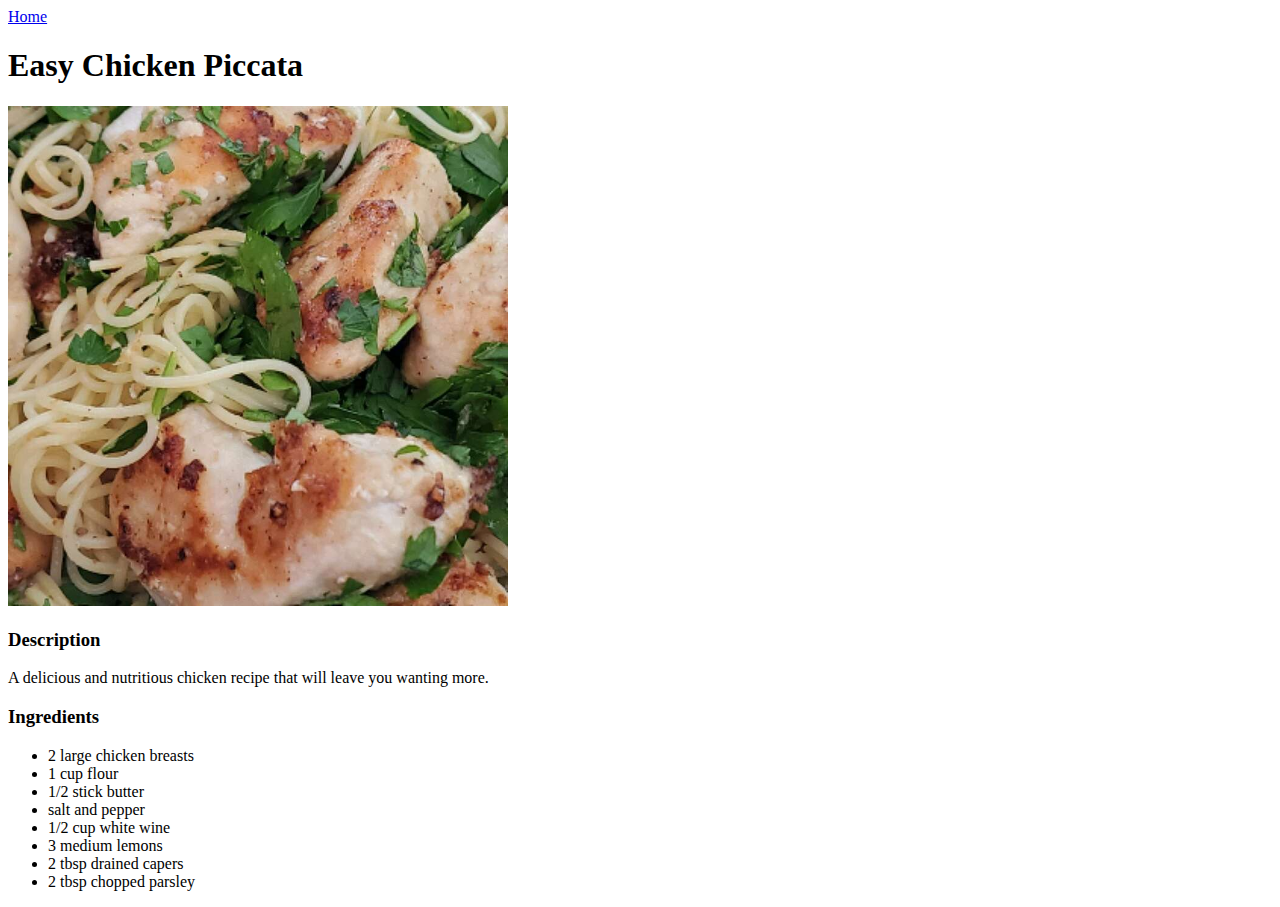
==== recipes/chicken-piccata.html @ 36969991 "Created Skeleton for Recipe Website" ====
<!DOCTYPE html>
<html lang="en">
<head>
    <meta charset="UTF-8">
    <meta http-equiv="X-UA-Compatible" content="IE=edge">
    <meta name="viewport" content="width=device-width, initial-scale=1.0">
    <title>Chicken Piccata</title>
</head>
<body>
    <a href="../index.html">Home</a>
    <h1>Easy Chicken Piccata</h1>
    <img src="/images/chicken-piccata.jpeg" alt="chicken piccata" width="500px">
    <h3>Description</h3>
    <p>A delicious and nutritious chicken recipe that will leave
        you wanting more.
    </p>
    <h3>Ingredients</h3>
    <ul>
        <li>2 large chicken breasts</li>
        <li>1 cup flour</li>
        <li>1/2 stick butter</li>
        <li>salt and pepper</li>
        <li>1/2 cup white wine</li>
        <li>3 medium lemons</li>
        <li>2 tbsp drained capers</li>
        <li>2 tbsp chopped parsley</li>
    </ul>
</body>
</html>
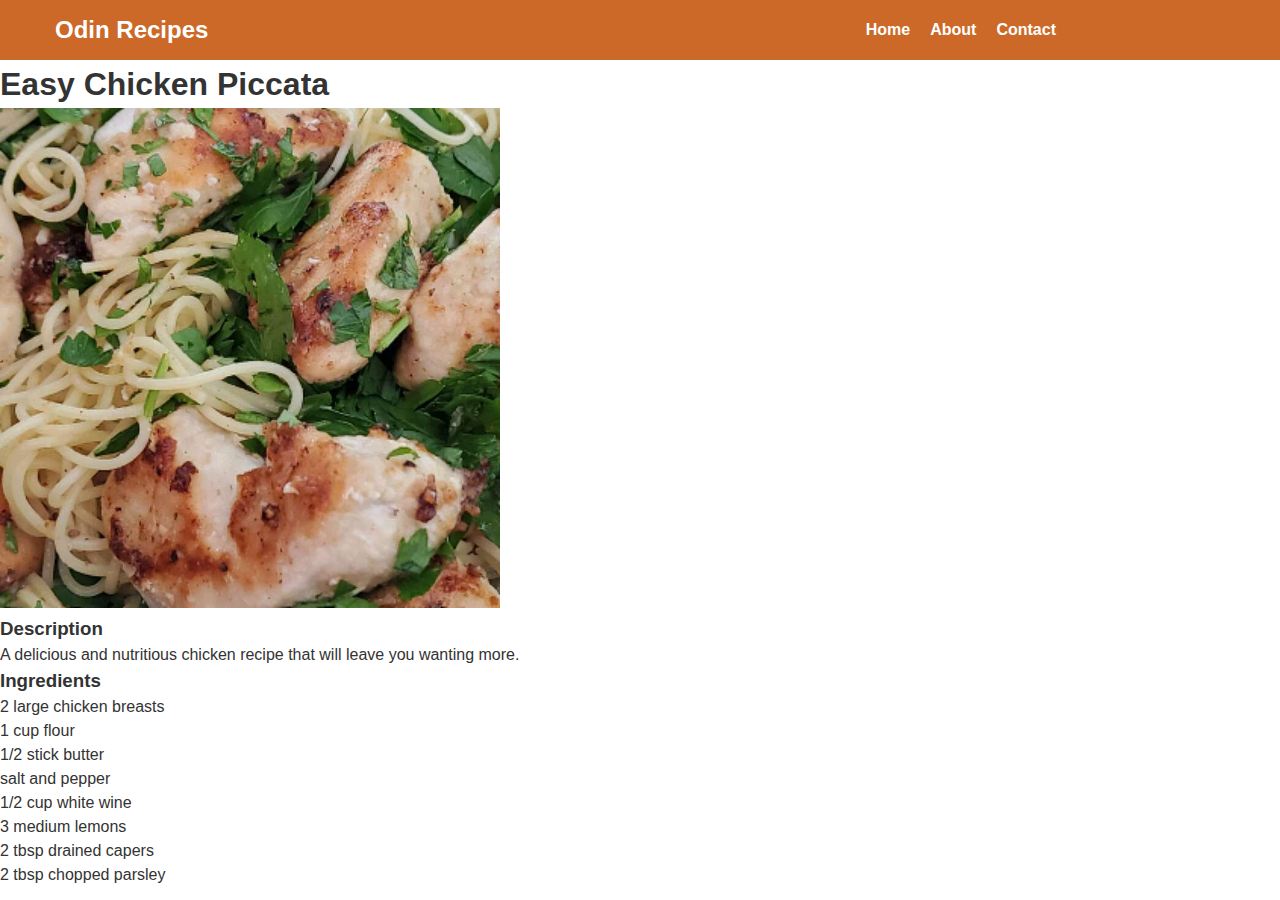
==== commit 4868a1c3: "Added CSS as well as HTML. Added Navbar to homepage, chicken, and brownies." ====
--- a/recipes/chicken-piccata.html
+++ b/recipes/chicken-piccata.html
@@ -5,9 +5,25 @@
     <meta http-equiv="X-UA-Compatible" content="IE=edge">
     <meta name="viewport" content="width=device-width, initial-scale=1.0">
     <title>Chicken Piccata</title>
+    <link rel="stylesheet" href="/css/homepage.css">
 </head>
 <body>
-    <a href="../index.html">Home</a>
+    <nav class="navbar">
+        <div class="container">
+            <div class="logo">Odin Recipes</div>
+            <ul class="nav">
+                <li>
+                    <a href="/index.html">Home</a>
+                </li>
+                <li>
+                    <a href="about.html">About</a>
+                </li>
+                <li>
+                    <a href="contact.html">Contact</a>
+                </li>
+            </ul>
+        </div>
+    </nav>
     <h1>Easy Chicken Piccata</h1>
     <img src="/images/chicken-piccata.jpeg" alt="chicken piccata" width="500px">
     <h3>Description</h3>
--- a/css/homepage.css
+++ b/css/homepage.css
@@ -0,0 +1,110 @@
+* {
+    box-sizing: border-box;
+    margin: 0;
+    padding: 0;
+}
+body {
+    font-family: sans-serif;
+    font-size: 16px;
+    line-height: 1.5;
+    color: #333;
+    background-color: #ffffff;
+
+}
+img {
+    max-width: 100%;
+}
+.container {
+    max-width: 1100px;
+    margin: 0, auto;
+    padding: 0, 30px;
+}
+ul {
+    list-style-type: none;
+}
+.navbar{
+    background-color: rgb(204, 105, 40);
+    color: #fff;
+    height: 60px;
+}
+.navbar .logo {
+    font-size: x-large;
+    font-weight: bold;
+    padding-left: 5%;
+}
+.navbar .container {
+    display: flex;
+    justify-content: space-between;
+    align-items: center;
+    height: 100%;
+}
+.navbar ul {
+    display: flex;
+    padding-right: 4%;
+}
+.navbar a {
+    color: #fff;
+    text-decoration: none;
+    font-size: 16px;
+    font-weight: bold;
+}
+.navbar a:hover {
+    color: rgb(66, 66, 66);
+}
+.navbar ul li {
+    margin-left: 20px;
+}
+header {
+    background-color:  rgb(243, 183, 142);
+    min-height: 400px;
+}
+header h1 {
+    font-size: 5rem;
+    font-weight: bold;
+    line-height: 1.2;
+    padding-top: 7%;
+    padding-left: 12%;
+}
+header p {
+    font-size: 18px;
+    line-height: 2.0;
+    margin-left: 15%;
+    margin-top: 5%;
+    margin-right: 5%;
+}
+.boxes .container {
+    display: flex;
+    justify-content: space-between;
+}
+.box a {
+    text-decoration: none;
+    color: white;
+    font-weight: bolder;
+    text-decoration: underline;
+}
+.box a:hover {
+    color: #333;
+}
+.box {
+    flex: 1;
+    background: rgb(243, 183, 142);
+    color: white;
+    border-radius: 10px;
+    margin: 20px 10px;
+    box-shadow: 0 3px 5px rgba(0, 0,
+    0, 0.6);
+    padding: 15px 20px;
+}
+
+@media(max-width: 768px) {
+    .header .container {
+        flex-direction: column;
+        padding-top: 20px;
+        text-align: center;
+        padding-bottom: 10%;
+    }
+    .boxes .container {
+        display: block;
+        text-align: center;
+    }
+}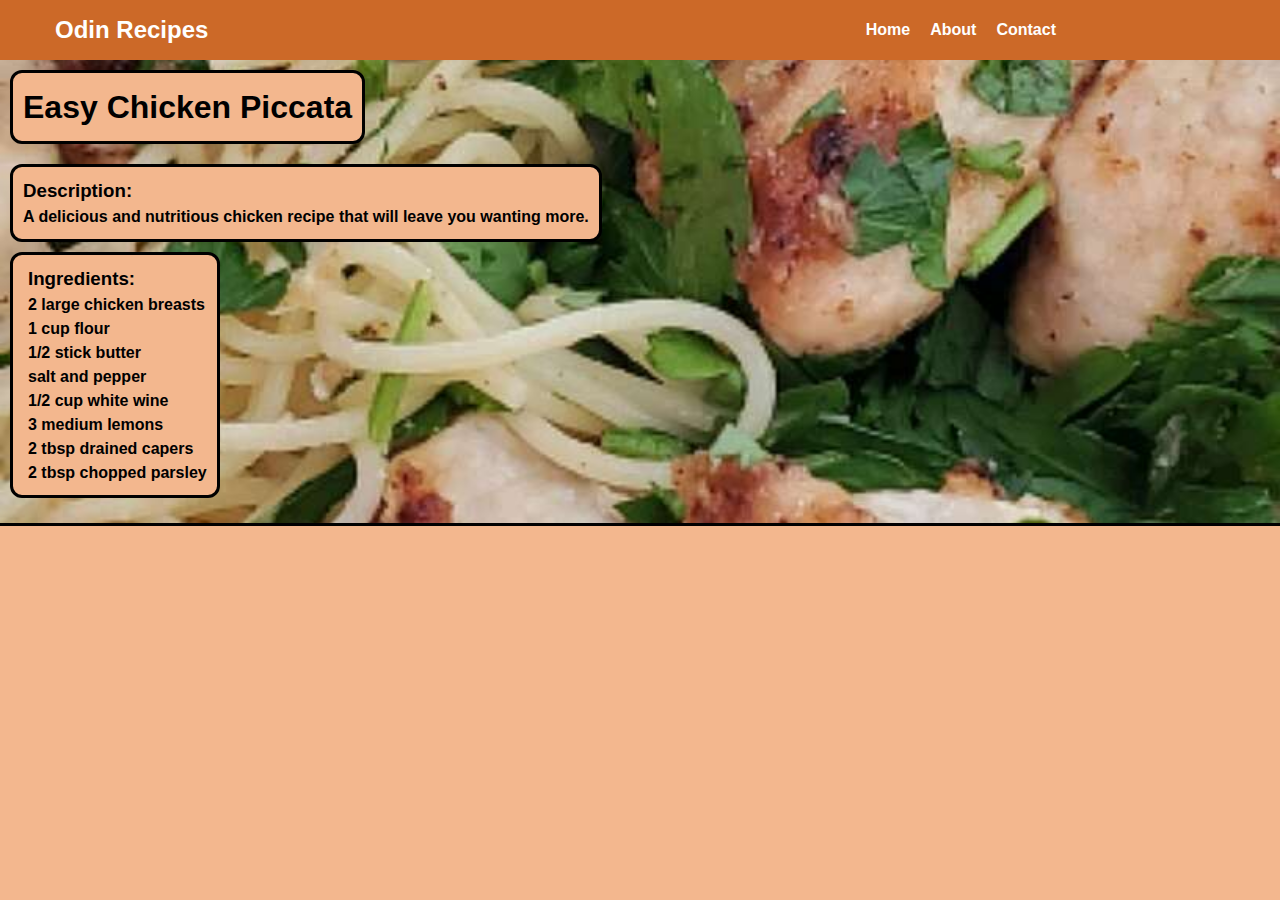
==== commit 850d5488: "added css for chicken-piccata.html" ====
--- a/recipes/chicken-piccata.html
+++ b/recipes/chicken-piccata.html
@@ -6,6 +6,8 @@
     <meta name="viewport" content="width=device-width, initial-scale=1.0">
     <title>Chicken Piccata</title>
     <link rel="stylesheet" href="/css/homepage.css">
+    <link rel="stylesheet" href="/css/vegan-brownies.css">
+    <link rel="stylesheet" href="">
 </head>
 <body>
     <nav class="navbar">
@@ -24,14 +26,19 @@
             </ul>
         </div>
     </nav>
-    <h1>Easy Chicken Piccata</h1>
-    <img src="/images/chicken-piccata.jpeg" alt="chicken piccata" width="500px">
-    <h3>Description</h3>
-    <p>A delicious and nutritious chicken recipe that will leave
-        you wanting more.
-    </p>
-    <h3>Ingredients</h3>
-    <ul>
+    <div id="main2">
+    <div class="heading">
+        <h1>Easy Chicken Piccata</h1>
+    </div>
+   <!-- <img src="/images/chicken-piccata.jpeg" alt="chicken piccata" width="500px"> -->
+   <div class="des">
+         <h3>Description:</h3>
+         <p>A delicious and nutritious chicken recipe that will leave
+        you wanting more. </p>
+    </div>
+    <div class="ingredients">
+        <h3>Ingredients:</h3>
+       <ul>
         <li>2 large chicken breasts</li>
         <li>1 cup flour</li>
         <li>1/2 stick butter</li>
@@ -40,6 +47,8 @@
         <li>3 medium lemons</li>
         <li>2 tbsp drained capers</li>
         <li>2 tbsp chopped parsley</li>
-    </ul>
+       </ul>
+    </div>
+    </div>
 </body>
 </html>--- a/css/homepage.css
+++ b/css/homepage.css
@@ -57,6 +57,8 @@
 header {
     background-color:  rgb(243, 183, 142);
     min-height: 400px;
+    border-top: solid;
+    border-bottom: solid;
 }
 header h1 {
     font-size: 5rem;
@@ -87,7 +89,7 @@
 }
 .box {
     flex: 1;
-    background: rgb(243, 183, 142);
+    background: rgb(204, 105, 40);
     color: white;
     border-radius: 10px;
     margin: 20px 10px;
@@ -98,7 +100,7 @@
 
 @media(max-width: 768px) {
     .header .container {
-        flex-direction: column;
+        flex-direction:  column;
         padding-top: 20px;
         text-align: center;
         padding-bottom: 10%;
--- a/css/vegan-brownies.css
+++ b/css/vegan-brownies.css
@@ -0,0 +1,45 @@
+#main {
+    background-image: url(/images/vegan-brownies.jpeg);
+    background-position: center;
+    background-size: cover;
+    padding-bottom: 15px;
+}
+#main2 {
+    background-image: url(/images/chicken-piccata.jpeg);
+    background-position: center;
+    background-size: cover;
+    padding-bottom: 15px;
+}
+body {
+    font-weight: bold;
+    color: black;
+    background-color: rgb(243, 183, 142);
+    border-bottom: solid;
+}
+
+h1, .des, .ingredients {
+    border-style: solid;
+    border-radius: 12px;
+    padding: 10px;
+    background-color: rgb(243, 183, 142);
+    display: flex;
+    flex-direction: column;
+    width:fit-content;
+    margin: 10px;
+}
+h1 {
+    margin: 10px;
+}
+.ingredients {
+    align-items: left;
+    align-content: left;
+    list-style-type: square;
+    padding-left: 15px;
+    margin-bottom: 10px;
+}
+
+
+.heading {
+    display: inline-flex;
+    flex-direction: column;
+}